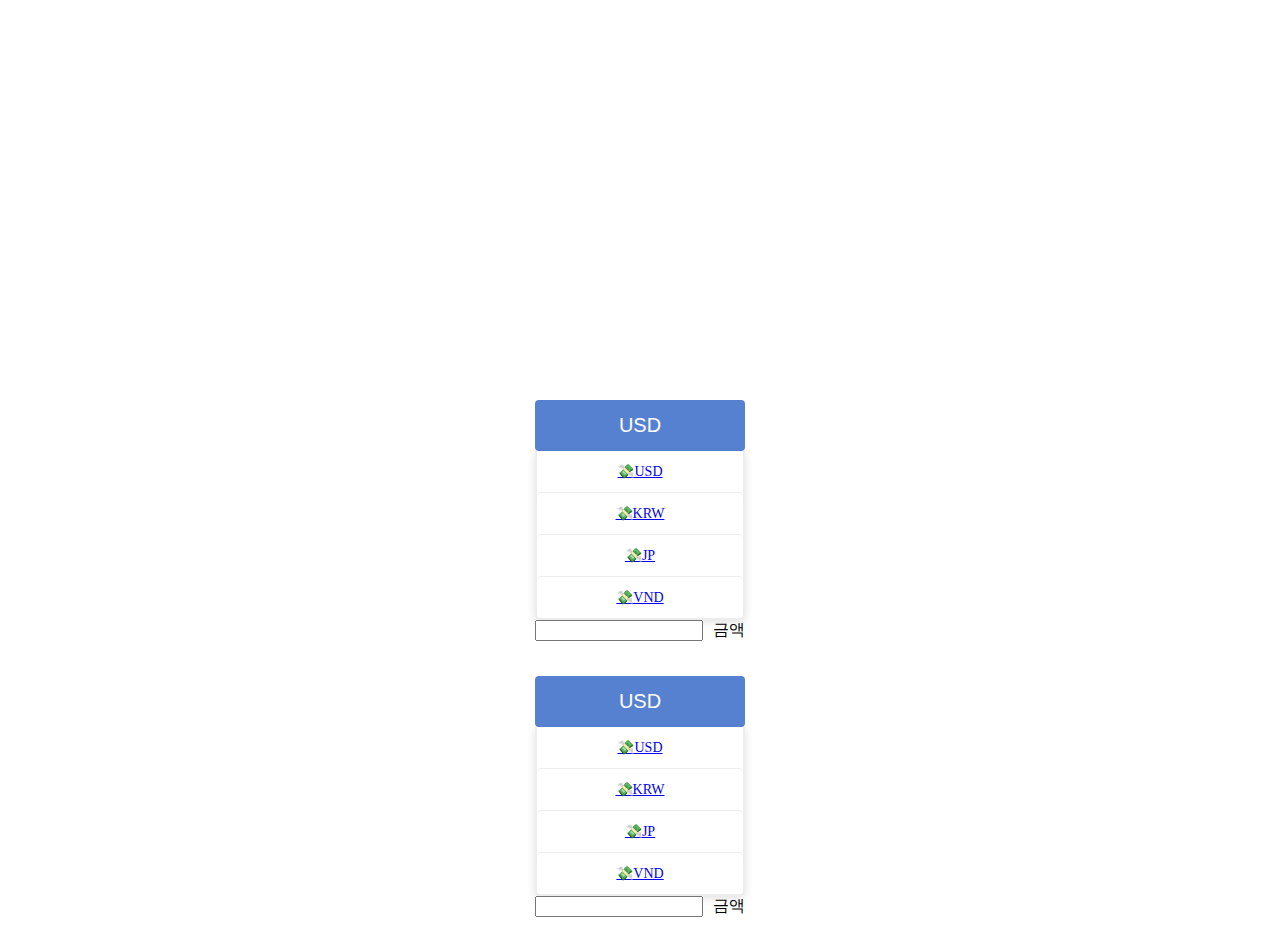
==== exchange-money/index.html @ 825252db "create exchange-money html&css" ====
<!DOCTYPE html>
<html lang="en">

<head>
  <meta charset="UTF-8">
  <meta http-equiv="X-UA-Compatible" content="IE=edge">
  <meta name="viewport" content="width=device-width, initial-scale=1.0">
  <title>mini-exchange money</title>
  <link rel="stylesheet" href="./style/reset.css">
  <link rel="stylesheet" href="./style/style.css">
</head>

<body>
  <section class="section">
    <article class="box top">
      <button class="drop-btn">USD</button>
      <div class="dropdown-cnt">
        <a href="#" class="dropdown">💸USD</a>
        <a href="#" class="dropdown">💸KRW</a>
        <a href="#" class="dropdown">💸JP</a>
        <a href="#" class="dropdown">💸VND</a>
      </div>
      <div class="input-area">
        <input type="number" id="from-input">
        <span>금액</span>
      </div>
    </article>
    <article class="box bottom">
      <button class="drop-btn">USD</button>
      <div class="dropdown-cnt">
        <a href="#" class="dropdown">💸USD</a>
        <a href="#" class="dropdown">💸KRW</a>
        <a href="#" class="dropdown">💸JP</a>
        <a href="#" class="dropdown">💸VND</a>
      </div>
      <div class="input-area">
        <input type="number" id="from-input">
        <span>금액</span>
      </div>
    </article>
  </section>

  <script src="main.js"></script>

</body>

</html>
---- exchange-money/style/style.css ----
* {
  box-sizing: border-box;
}

.section {
  margin: 400px auto 0;
  width: 700px;
}

.section .box {
  width: 50%;
  display: flex;
  margin: 0 auto;
  flex-direction: column;
  justify-content: center;
}

.section .box:nth-child(n+1) {
  margin-top: 35px;
}

.section .box .drop-btn {
  width: 60%;
  padding: 0.7em;
  margin: 0 auto;
  border: none;
  background-color: #2d62c5;
  opacity: .8;
  border-radius: 4px;
  color: #fdfdfd;
  font-size: 20px;
  transition: all .2s;
}

.section .box .drop-btn:hover {
  background-color: #1d4185;
  opacity: 1;
}

.section .box .dropdown-cnt {
  display: flex;
  flex-direction: column;
  width: 60%;
  margin: 0 auto;
  border-top: 0;
  border-right: 2px solid #ededed;
  border-bottom: 2px solid #ededed;
  border-left: 2px solid #ededed;
  border-bottom-right-radius: 5px;
  border-bottom-left-radius: 5px;
  font-size: 14px;
  box-shadow: rgba(99, 99, 99, 0.2) 0px 2px 8px 0px;
}

.section .box .dropdown-cnt a {
  display: block;
  width: 100%;
  padding: 12px 0;
  text-align: center;
  transition: all .2s;
  border-radius: 5px;
}

.section .box .dropdown-cnt a:nth-child(n+2) {
  border-top: 1px solid #ededed;
}

.section .box .dropdown-cnt a:hover {
  background-color: #1d4185;
  color: #fdfdfd;
}

.section .box .input-area {
  width: 60%;
  margin: 0 auto;
  display: flex;
  justify-content: space-between;
  align-items: center;
}

.section .box .input-area input {
  width: 80%;
}
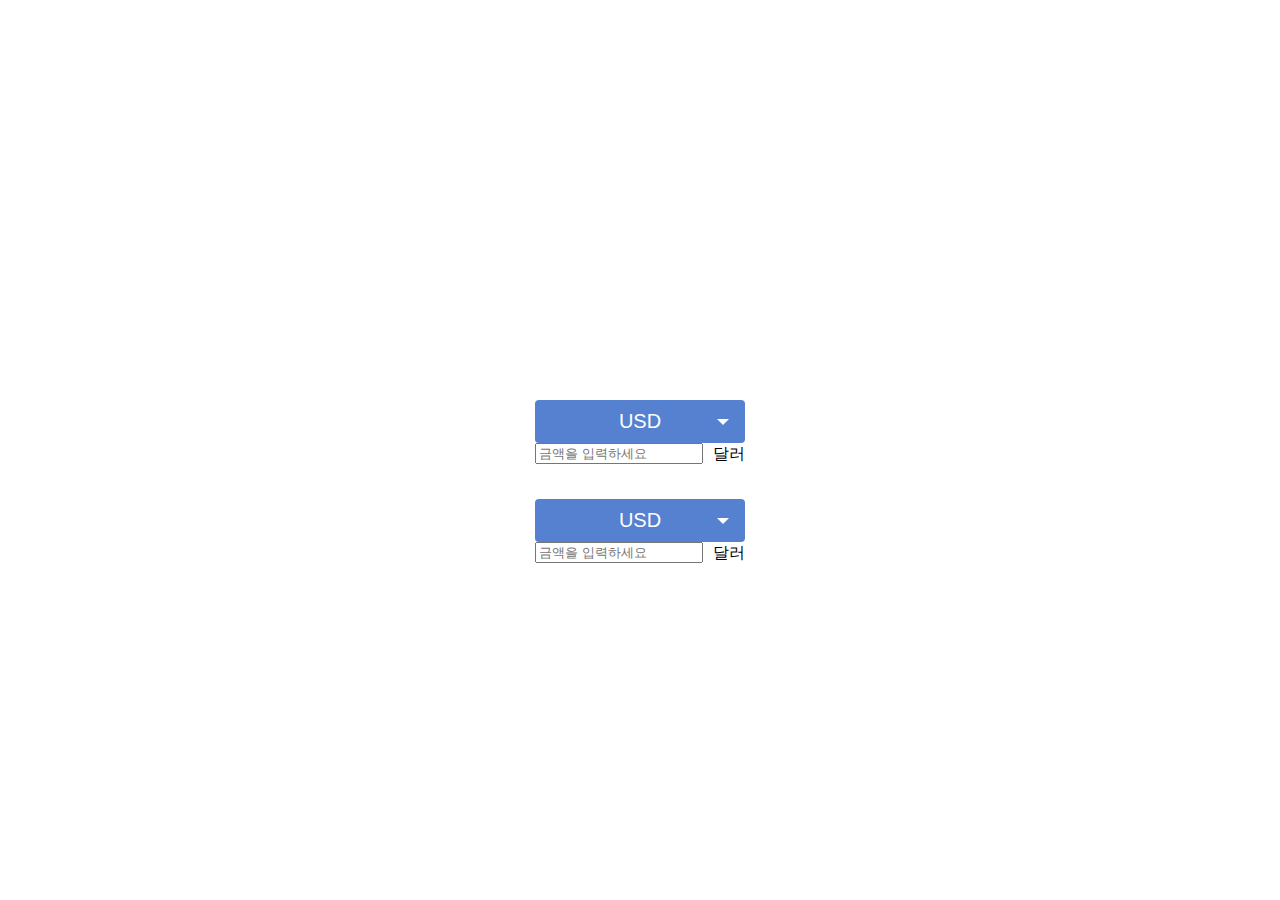
==== commit 756864ef: "add js button event-convertedamount" ====
--- a/exchange-money/index.html
+++ b/exchange-money/index.html
@@ -13,29 +13,30 @@
 <body>
   <section class="section">
     <article class="box top">
-      <button class="drop-btn">USD</button>
-      <div class="dropdown-cnt">
-        <a href="#" class="dropdown">💸USD</a>
-        <a href="#" class="dropdown">💸KRW</a>
-        <a href="#" class="dropdown">💸JP</a>
-        <a href="#" class="dropdown">💸VND</a>
+      <button class="drop-btn" id="from-btn">USD</button>
+      <div class="dropdown-cnt" id="from-currency-list">
+        <a href="#" class="dropdown">USD</a>
+        <a href="#" class="dropdown">KRW</a>
+        <a href="#" class="dropdown">JP</a>
+        <a href="#" class="dropdown">VND</a>
       </div>
       <div class="input-area">
-        <input type="number" id="from-input">
-        <span>금액</span>
+        <input type="text" id="from-input" onkeyup="convert('from')"  oninput="this.value = this.value.replace(/[^0-9.]/g, '').replace(/(\..*)\./g, '0');"
+        placeholder="금액을 입력하세요" />
+        <div id="fromNumToKorea" class="korean-num">달러</div>
       </div>
     </article>
     <article class="box bottom">
-      <button class="drop-btn">USD</button>
-      <div class="dropdown-cnt">
-        <a href="#" class="dropdown">💸USD</a>
-        <a href="#" class="dropdown">💸KRW</a>
-        <a href="#" class="dropdown">💸JP</a>
-        <a href="#" class="dropdown">💸VND</a>
+      <button class="drop-btn" id="to-btn">USD</button>
+      <div class="dropdown-cnt" id="to-currency-list">
+        <a href="#" class="dropdown">USD</a>
+        <a href="#" class="dropdown">KRW</a>
+        <a href="#" class="dropdown">JP</a>
+        <a href="#" class="dropdown">VND</a>
       </div>
       <div class="input-area">
-        <input type="number" id="from-input">
-        <span>금액</span>
+        <input type="number" id="to-input" onkeyup="convert('to')"  oninput="this.value = this.value.replace(/[^0-9.]/g, '').replace(/(\..*)\./g, '0');"  placeholder="금액을 입력하세요">
+        <div id="fromNumToKorea" class="korean-num">달러</div>
       </div>
     </article>
   </section>
--- a/exchange-money/style/style.css
+++ b/exchange-money/style/style.css
@@ -21,7 +21,8 @@
 
 .section .box .drop-btn {
   width: 60%;
-  padding: 0.7em;
+  position: relative;
+  padding: 0.5em;
   margin: 0 auto;
   border: none;
   background-color: #2d62c5;
@@ -29,7 +30,33 @@
   border-radius: 4px;
   color: #fdfdfd;
   font-size: 20px;
-  transition: all .2s;
+  transition: all .3s;
+}
+
+.section .box .drop-btn:after {
+  content: " ";
+  position: absolute;
+  width: 0;
+  height: 0;
+  top: 1.2rem;
+  right: 1rem;
+  border-top: 6px solid #fdfdfd;
+  border-right: 6px solid transparent;
+  border-left: 6px solid transparent;
+  border-bottom: 6px solid transparent;
+}
+
+.section .box .drop-btn:focus:after {
+  content: " ";
+  position: absolute;
+  width: 0;
+  height: 0;
+  top: .7rem;
+  right: 1rem;
+  border-top: 6px solid transparent;
+  border-right: 6px solid transparent;
+  border-left: 6px solid transparent;
+  border-bottom: 6px solid #fdfdfd;
 }
 
 .section .box .drop-btn:hover {
@@ -38,6 +65,11 @@
 }
 
 .section .box .dropdown-cnt {
+  display: none;
+}
+
+.section .box .dropdown-cnt.from-on,
+.section .box .dropdown-cnt.to-on {
   display: flex;
   flex-direction: column;
   width: 60%;
